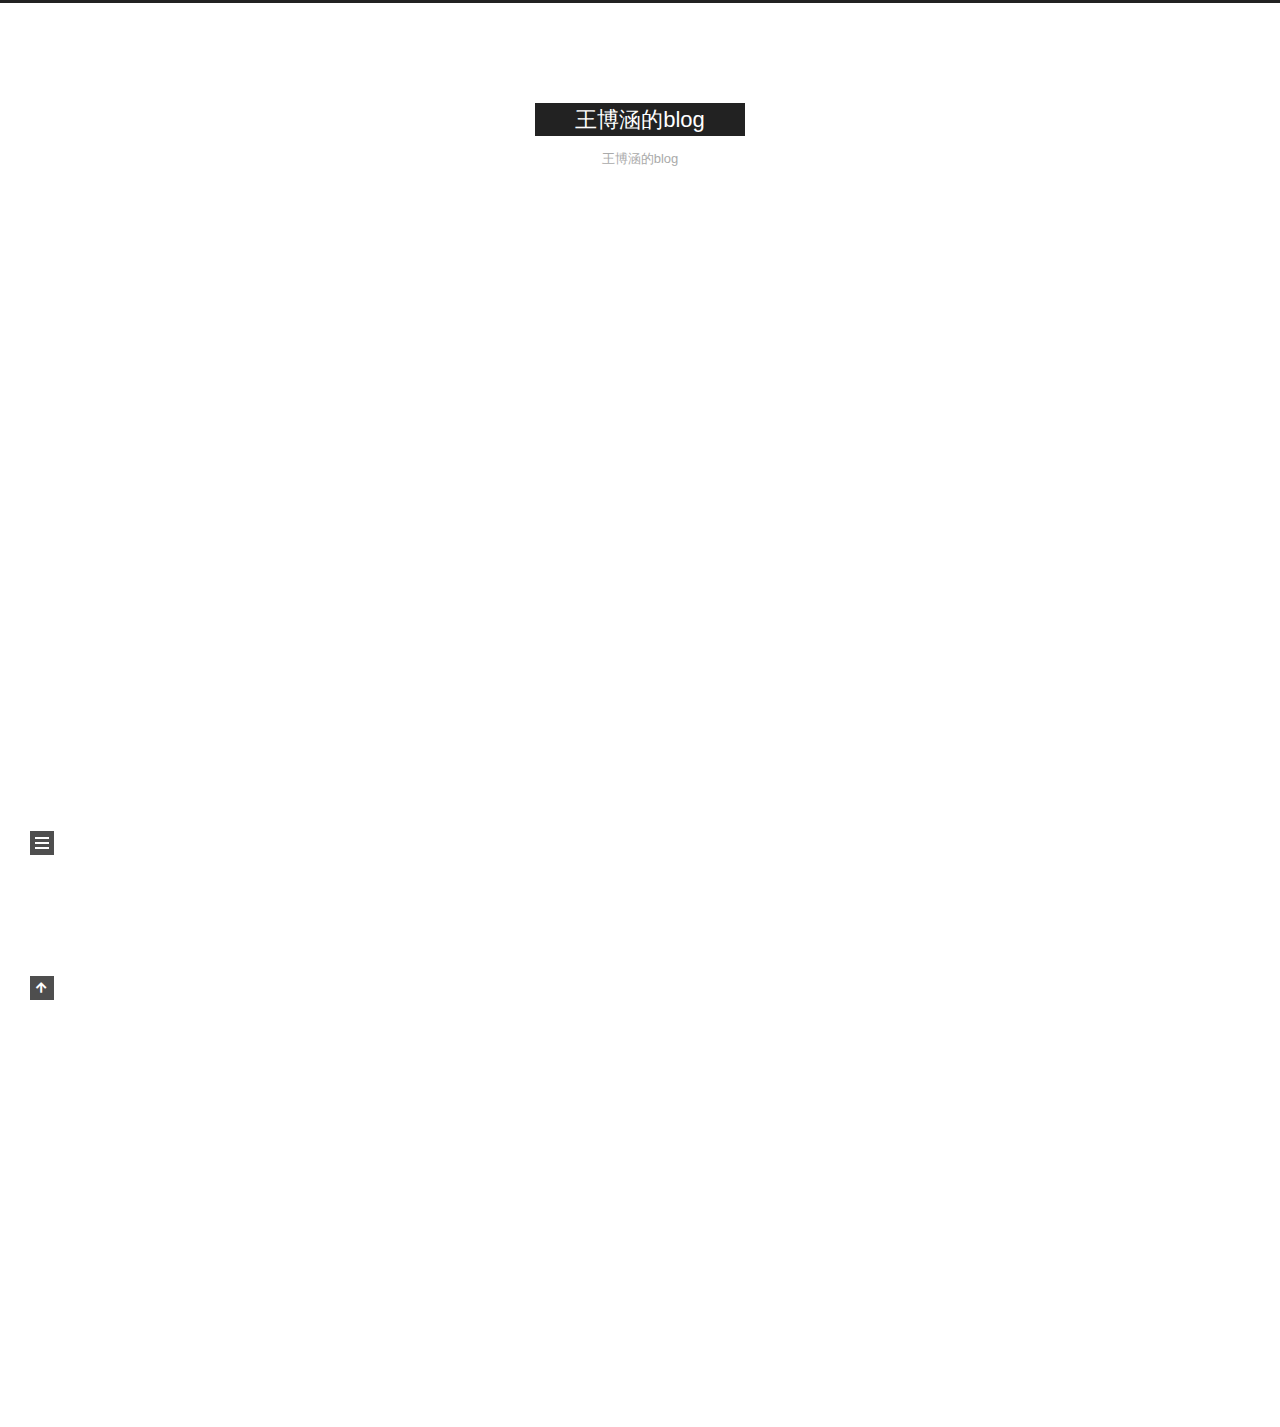
==== index.html @ 7df9a13c "Site updated: 2020-07-24 13:26:27" ====
<!DOCTYPE html>
<html lang="zh-Hans">
<head>
  <meta charset="UTF-8">
<meta name="viewport" content="width=device-width, initial-scale=1, maximum-scale=2">
<meta name="theme-color" content="#222">
<meta name="generator" content="Hexo 4.2.1">
  <link rel="apple-touch-icon" sizes="180x180" href="/images/apple-touch-icon-next.png">
  <link rel="icon" type="image/png" sizes="32x32" href="/images/favicon-32x32-next.png">
  <link rel="icon" type="image/png" sizes="16x16" href="/images/favicon-16x16-next.png">
  <link rel="mask-icon" href="/images/logo.svg" color="#222">

<link rel="stylesheet" href="/css/main.css">


<link rel="stylesheet" href="/lib/font-awesome/css/all.min.css">
  
  <link rel="stylesheet" href="/lib/animate-css/animate.min.css">

<script class="hexo-configurations">
    var NexT = window.NexT || {};
    var CONFIG = {"hostname":"yoursite.com","root":"/","scheme":"Muse","version":"8.0.0-rc.4","exturl":false,"sidebar":{"position":"left","display":"post","padding":18,"offset":12},"copycode":false,"bookmark":{"enable":false,"color":"#222","save":"auto"},"fancybox":false,"mediumzoom":false,"lazyload":false,"pangu":false,"comments":{"style":"tabs","active":null,"storage":true,"lazyload":false,"nav":null},"algolia":{"hits":{"per_page":10},"labels":{"input_placeholder":"Search for Posts","hits_empty":"We didn't find any results for the search: ${query}","hits_stats":"${hits} results found in ${time} ms"}},"localsearch":{"enable":false,"trigger":"auto","top_n_per_article":1,"unescape":false,"preload":false},"motion":{"enable":true,"async":false,"transition":{"post_block":"fadeIn","post_header":"fadeInDown","post_body":"fadeInDown","coll_header":"fadeInLeft","sidebar":"fadeInUp"}}};
  </script>

  <meta name="description" content="...">
<meta property="og:type" content="website">
<meta property="og:title" content="王博涵的blog">
<meta property="og:url" content="http://yoursite.com/index.html">
<meta property="og:site_name" content="王博涵的blog">
<meta property="og:description" content="...">
<meta property="article:author" content="王博涵">
<meta property="article:tag" content="what">
<meta name="twitter:card" content="summary">

<link rel="canonical" href="http://yoursite.com/">


<script class="page-configurations">
  // https://hexo.io/docs/variables.html
  CONFIG.page = {
    sidebar: "",
    isHome : true,
    isPost : false,
    lang   : 'zh-Hans'
  };
</script>

  <title>王博涵的blog</title>
  






  <noscript>
  <style>
  body { margin-top: 2rem; }

  .use-motion .menu-item,
  .use-motion .sidebar,
  .use-motion .post-block,
  .use-motion .pagination,
  .use-motion .comments,
  .use-motion .post-header,
  .use-motion .post-body,
  .use-motion .collection-header {
    visibility: visible;
  }

  .use-motion .header,
  .use-motion .site-brand-container .toggle,
  .use-motion .footer { opacity: initial; }

  .use-motion .site-title,
  .use-motion .site-subtitle,
  .use-motion .custom-logo-image {
    opacity: initial;
    top: initial;
  }

  .use-motion .logo-line {
    transform: scaleX(1);
  }

  .search-pop-overlay, .sidebar-nav { display: none; }
  .sidebar-panel { display: block; }
  </style>
</noscript>

</head>

<body itemscope itemtype="http://schema.org/WebPage">
  <div class="container use-motion">
    <div class="headband"></div>

    <main class="main">
      <header class="header" itemscope itemtype="http://schema.org/WPHeader">
        <div class="header-inner"><div class="site-brand-container">
  <div class="site-nav-toggle">
    <div class="toggle" aria-label="Toggle navigation bar">
    </div>
  </div>

  <div class="site-meta">

    <a href="/" class="brand" rel="start">
      <i class="logo-line"></i>
      <h1 class="site-title">王博涵的blog</h1>
      <i class="logo-line"></i>
    </a>
      <p class="site-subtitle" itemprop="description">王博涵的blog</p>
  </div>

  <div class="site-nav-right">
    <div class="toggle popup-trigger">
    </div>
  </div>
</div>







</div>
          
  
  <div class="toggle sidebar-toggle">
    <span class="toggle-line"></span>
    <span class="toggle-line"></span>
    <span class="toggle-line"></span>
  </div>

  <aside class="sidebar">

    <div class="sidebar-inner sidebar-overview-active">
      <ul class="sidebar-nav">
        <li class="sidebar-nav-toc">
          Table of Contents
        </li>
        <li class="sidebar-nav-overview">
          Overview
        </li>
      </ul>

      <!--noindex-->
      <section class="post-toc-wrap sidebar-panel">
      </section>
      <!--/noindex-->

      <section class="site-overview-wrap sidebar-panel">
        <div class="site-author animated" itemprop="author" itemscope itemtype="http://schema.org/Person">
  <p class="site-author-name" itemprop="name">王博涵</p>
  <div class="site-description" itemprop="description">...</div>
</div>
<div class="site-state-wrap animated">
  <nav class="site-state">
      <div class="site-state-item site-state-posts">
          <a href="/archives">
          <span class="site-state-item-count">1</span>
          <span class="site-state-item-name">posts</span>
        </a>
      </div>
  </nav>
</div>



      </section>
    </div>
  </aside>
  <div id="sidebar-dimmer"></div>


      </header>

      
  <div class="back-to-top">
    <i class="fa fa-arrow-up"></i>
    <span>0%</span>
  </div>

<noscript>
  <div id="noscript-warning">Theme NexT works best with JavaScript enabled</div>
</noscript>


      <div class="main-inner">
        

        <div class="content index posts-expand">
          
      
  
  
  <article itemscope itemtype="http://schema.org/Article" class="post-block" lang="zh-Hans">
    <link itemprop="mainEntityOfPage" href="http://yoursite.com/2020/07/24/hello-world/">

    <span hidden itemprop="author" itemscope itemtype="http://schema.org/Person">
      <meta itemprop="image" content="/images/avatar.gif">
      <meta itemprop="name" content="王博涵">
      <meta itemprop="description" content="...">
    </span>

    <span hidden itemprop="publisher" itemscope itemtype="http://schema.org/Organization">
      <meta itemprop="name" content="王博涵的blog">
    </span>
      <header class="post-header">
        <h2 class="post-title" itemprop="name headline">
          
            <a href="/2020/07/24/hello-world/" class="post-title-link" itemprop="url">Hello World</a>
        </h2>

        <div class="post-meta">
            <span class="post-meta-item">
              <span class="post-meta-item-icon">
                <i class="far fa-calendar"></i>
              </span>
              <span class="post-meta-item-text">Posted on</span>

              <time title="Created: 2020-07-24 13:02:00" itemprop="dateCreated datePublished" datetime="2020-07-24T13:02:00+08:00">2020-07-24</time>
            </span>

          

        </div>
      </header>

    
    
    
    <div class="post-body" itemprop="articleBody">

      
          <p>Welcome to <a href="https://hexo.io/" target="_blank" rel="noopener">Hexo</a>! This is your very first post. Check <a href="https://hexo.io/docs/" target="_blank" rel="noopener">documentation</a> for more info. If you get any problems when using Hexo, you can find the answer in <a href="https://hexo.io/docs/troubleshooting.html" target="_blank" rel="noopener">troubleshooting</a> or you can ask me on <a href="https://github.com/hexojs/hexo/issues" target="_blank" rel="noopener">GitHub</a>.</p>
<h2 id="Quick-Start"><a href="#Quick-Start" class="headerlink" title="Quick Start"></a>Quick Start</h2><h3 id="Create-a-new-post"><a href="#Create-a-new-post" class="headerlink" title="Create a new post"></a>Create a new post</h3><figure class="highlight bash"><table><tr><td class="gutter"><pre><span class="line">1</span><br></pre></td><td class="code"><pre><span class="line">$ hexo new <span class="string">"My New Post"</span></span><br></pre></td></tr></table></figure>

<p>More info: <a href="https://hexo.io/docs/writing.html" target="_blank" rel="noopener">Writing</a></p>
<h3 id="Run-server"><a href="#Run-server" class="headerlink" title="Run server"></a>Run server</h3><figure class="highlight bash"><table><tr><td class="gutter"><pre><span class="line">1</span><br></pre></td><td class="code"><pre><span class="line">$ hexo server</span><br></pre></td></tr></table></figure>

<p>More info: <a href="https://hexo.io/docs/server.html" target="_blank" rel="noopener">Server</a></p>
<h3 id="Generate-static-files"><a href="#Generate-static-files" class="headerlink" title="Generate static files"></a>Generate static files</h3><figure class="highlight bash"><table><tr><td class="gutter"><pre><span class="line">1</span><br></pre></td><td class="code"><pre><span class="line">$ hexo generate</span><br></pre></td></tr></table></figure>

<p>More info: <a href="https://hexo.io/docs/generating.html" target="_blank" rel="noopener">Generating</a></p>
<h3 id="Deploy-to-remote-sites"><a href="#Deploy-to-remote-sites" class="headerlink" title="Deploy to remote sites"></a>Deploy to remote sites</h3><figure class="highlight bash"><table><tr><td class="gutter"><pre><span class="line">1</span><br></pre></td><td class="code"><pre><span class="line">$ hexo deploy</span><br></pre></td></tr></table></figure>

<p>More info: <a href="https://hexo.io/docs/one-command-deployment.html" target="_blank" rel="noopener">Deployment</a></p>

      
    </div>

    
    
    
      <footer class="post-footer">
        <div class="post-eof"></div>
      </footer>
  </article>
  
  
  


  



        </div>
        

<script>
  window.addEventListener('tabs:register', () => {
    let { activeClass } = CONFIG.comments;
    if (CONFIG.comments.storage) {
      activeClass = localStorage.getItem('comments_active') || activeClass;
    }
    if (activeClass) {
      let activeTab = document.querySelector(`a[href="#comment-${activeClass}"]`);
      if (activeTab) {
        activeTab.click();
      }
    }
  });
  if (CONFIG.comments.storage) {
    window.addEventListener('tabs:click', event => {
      if (!event.target.matches('.tabs-comment .tab-content .tab-pane')) return;
      let commentClass = event.target.classList[1];
      localStorage.setItem('comments_active', commentClass);
    });
  }
</script>

      </div>
    </main>

    <footer class="footer">
      <div class="footer-inner">
        

        

<div class="copyright">
  
  &copy; 
  <span itemprop="copyrightYear">2020</span>
  <span class="with-love">
    <i class="fa fa-heart"></i>
  </span>
  <span class="author" itemprop="copyrightHolder">王博涵</span>
</div>

        








      </div>
    </footer>
  </div>

  
  <script src="/lib/anime.min.js"></script>

<script src="/js/utils.js"></script>

<script src="/js/motion.js"></script>


<script src="/js/schemes/muse.js"></script>


<script src="/js/next-boot.js"></script>


  















  

  

</body>
</html>
---- css/main.css ----
:root {
  --body-bg-color: #fff;
  --content-bg-color: #fff;
  --card-bg-color: #f5f5f5;
  --text-color: #555;
  --blockquote-color: #666;
  --link-color: #555;
  --link-hover-color: #222;
  --brand-color: #fff;
  --brand-hover-color: #fff;
  --table-row-odd-bg-color: #f9f9f9;
  --table-row-hover-bg-color: #f5f5f5;
  --menu-item-bg-color: #f5f5f5;
  --btn-default-bg: #222;
  --btn-default-color: #fff;
  --btn-default-border-color: #222;
  --btn-default-hover-bg: #fff;
  --btn-default-hover-color: #222;
  --btn-default-hover-border-color: #222;
  --highlight-background: #f0f0f0;
  --highlight-foreground: #444;
  --highlight-gutter-background: #dedede;
  --highlight-gutter-foreground: #555;
}
html {
  line-height: 1.15; /* 1 */
  -webkit-text-size-adjust: 100%; /* 2 */
}
body {
  margin: 0;
}
main {
  display: block;
}
h1 {
  font-size: 2em;
  margin: 0.67em 0;
}
hr {
  box-sizing: content-box; /* 1 */
  height: 0; /* 1 */
  overflow: visible; /* 2 */
}
pre {
  font-family: monospace, monospace; /* 1 */
  font-size: 1em; /* 2 */
}
a {
  background: transparent;
}
abbr[title] {
  border-bottom: none; /* 1 */
  text-decoration: underline; /* 2 */
  text-decoration: underline dotted; /* 2 */
}
b,
strong {
  font-weight: bolder;
}
code,
kbd,
samp {
  font-family: monospace, monospace; /* 1 */
  font-size: 1em; /* 2 */
}
small {
  font-size: 80%;
}
sub,
sup {
  font-size: 75%;
  line-height: 0;
  position: relative;
  vertical-align: baseline;
}
sub {
  bottom: -0.25em;
}
sup {
  top: -0.5em;
}
img {
  border-style: none;
}
button,
input,
optgroup,
select,
textarea {
  font-family: inherit; /* 1 */
  font-size: 100%; /* 1 */
  line-height: 1.15; /* 1 */
  margin: 0; /* 2 */
}
button,
input {
/* 1 */
  overflow: visible;
}
button,
select {
/* 1 */
  text-transform: none;
}
button,
[type='button'],
[type='reset'],
[type='submit'] {
  -webkit-appearance: button;
}
button::-moz-focus-inner,
[type='button']::-moz-focus-inner,
[type='reset']::-moz-focus-inner,
[type='submit']::-moz-focus-inner {
  border-style: none;
  padding: 0;
}
button:-moz-focusring,
[type='button']:-moz-focusring,
[type='reset']:-moz-focusring,
[type='submit']:-moz-focusring {
  outline: 1px dotted ButtonText;
}
fieldset {
  padding: 0.35em 0.75em 0.625em;
}
legend {
  box-sizing: border-box; /* 1 */
  color: inherit; /* 2 */
  display: table; /* 1 */
  max-width: 100%; /* 1 */
  padding: 0; /* 3 */
  white-space: normal; /* 1 */
}
progress {
  vertical-align: baseline;
}
textarea {
  overflow: auto;
}
[type='checkbox'],
[type='radio'] {
  box-sizing: border-box; /* 1 */
  padding: 0; /* 2 */
}
[type='number']::-webkit-inner-spin-button,
[type='number']::-webkit-outer-spin-button {
  height: auto;
}
[type='search'] {
  outline-offset: -2px; /* 2 */
  -webkit-appearance: textfield; /* 1 */
}
[type='search']::-webkit-search-decoration {
  -webkit-appearance: none;
}
::-webkit-file-upload-button {
  font: inherit; /* 2 */
  -webkit-appearance: button; /* 1 */
}
details {
  display: block;
}
summary {
  display: list-item;
}
template {
  display: none;
}
[hidden] {
  display: none;
}
::selection {
  background: #262a30;
  color: #eee;
}
html,
body {
  height: 100%;
}
body {
  background: var(--body-bg-color);
  color: var(--text-color);
  font-family: Lato, "PingFang SC", "Microsoft YaHei", sans-serif;
  font-size: 1em;
  line-height: 2;
  transition: all 0.2s ease-in-out;
}
h1,
h2,
h3,
h4,
h5,
h6 {
  font-family: Lato, "PingFang SC", "Microsoft YaHei", sans-serif;
  font-weight: bold;
  line-height: 1.5;
  margin: 20px 0 15px;
}
h1 {
  font-size: 1.5em;
}
h2 {
  font-size: 1.375em;
}
h3 {
  font-size: 1.25em;
}
h4 {
  font-size: 1.125em;
}
h5 {
  font-size: 1em;
}
h6 {
  font-size: 0.875em;
}
p {
  margin: 0 0 20px 0;
}
a,
span.exturl {
  border-bottom: 1px solid #999;
  color: var(--link-color);
  outline: 0;
  text-decoration: none;
  overflow-wrap: break-word;
  cursor: pointer;
}
a:hover,
span.exturl:hover {
  border-bottom-color: var(--link-hover-color);
  color: var(--link-hover-color);
}
iframe,
img,
video,
embed {
  display: block;
  margin-left: auto;
  margin-right: auto;
  max-width: 100%;
}
hr {
  background-image: repeating-linear-gradient(-45deg, #ddd, #ddd 4px, transparent 4px, transparent 8px);
  border: 0;
  height: 3px;
  margin: 40px 0;
}
blockquote {
  border-left: 4px solid #ddd;
  color: var(--blockquote-color);
  margin: 0;
  padding: 0 15px;
}
blockquote cite::before {
  content: '-';
  padding: 0 5px;
}
dt {
  font-weight: bold;
}
dd {
  margin: 0;
  padding: 0;
}
.table-container {
  overflow: auto;
}
table {
  border-collapse: collapse;
  border-spacing: 0;
  font-size: 0.875em;
  margin: 0 0 20px 0;
  width: 100%;
}
tbody tr:nth-of-type(odd) {
  background: var(--table-row-odd-bg-color);
}
tbody tr:hover {
  background: var(--table-row-hover-bg-color);
}
caption,
th,
td {
  font-weight: normal;
  padding: 8px;
  vertical-align: middle;
}
th,
td {
  border: 1px solid #ddd;
  border-bottom: 3px solid #ddd;
}
th {
  font-weight: 700;
  padding-bottom: 10px;
}
td {
  border-bottom-width: 1px;
}
.btn {
  background: var(--btn-default-bg);
  border: 2px solid var(--btn-default-border-color);
  border-radius: 0;
  color: var(--btn-default-color);
  display: inline-block;
  font-size: 0.875em;
  line-height: 2;
  padding: 0 20px;
  transition: background-color 0.2s ease-in-out;
}
.btn:hover {
  background: var(--btn-default-hover-bg);
  border-color: var(--btn-default-hover-border-color);
  color: var(--btn-default-hover-color);
}
.btn + .btn {
  margin: 0 0 8px 8px;
}
.btn .fa-fw {
  text-align: left;
  width: 1.285714285714286em;
}
.toggle {
  line-height: 0;
}
.toggle .toggle-line {
  background: #fff;
  display: block;
  height: 2px;
  left: 0;
  position: relative;
  top: 0;
  transition: all 0.4s;
  width: 100%;
}
.toggle .toggle-line:not(:first-child) {
  margin-top: 3px;
}
.toggle.toggle-arrow .toggle-line:first-child,
body:not(.sidebar-active) .sidebar-toggle:hover .toggle-line:first-child {
  left: 50%;
  top: 2px;
  transform: rotate(45deg);
  width: 50%;
}
.toggle.toggle-arrow .toggle-line:nth-child(2),
body:not(.sidebar-active) .sidebar-toggle:hover .toggle-line:nth-child(2) {
  left: 2px;
  width: 90%;
}
.toggle.toggle-arrow .toggle-line:last-child,
body:not(.sidebar-active) .sidebar-toggle:hover .toggle-line:last-child {
  left: 50%;
  top: -2px;
  transform: rotate(-45deg);
  width: 50%;
}
.toggle.toggle-close .toggle-line:first-child,
.sidebar-active .sidebar-toggle .toggle-line:first-child {
  transform: rotate(-45deg);
  top: 5px;
}
.toggle.toggle-close .toggle-line:nth-child(2),
.sidebar-active .sidebar-toggle .toggle-line:nth-child(2) {
  opacity: 0;
}
.toggle.toggle-close .toggle-line:last-child,
.sidebar-active .sidebar-toggle .toggle-line:last-child {
  transform: rotate(45deg);
  top: -5px;
}
/*

Original highlight.js style (c) Ivan Sagalaev <maniac@softwaremaniacs.org>

*/

.hljs {
  display: block;
  overflow-x: auto;
  padding: 0.5em;
  background: #F0F0F0;
}


/* Base color: saturation 0; */

.hljs,
.hljs-subst {
  color: #444;
}

.hljs-comment {
  color: #888888;
}

.hljs-keyword,
.hljs-attribute,
.hljs-selector-tag,
.hljs-meta-keyword,
.hljs-doctag,
.hljs-name {
  font-weight: bold;
}


/* User color: hue: 0 */

.hljs-type,
.hljs-string,
.hljs-number,
.hljs-selector-id,
.hljs-selector-class,
.hljs-quote,
.hljs-template-tag,
.hljs-deletion {
  color: #880000;
}

.hljs-title,
.hljs-section {
  color: #880000;
  font-weight: bold;
}

.hljs-regexp,
.hljs-symbol,
.hljs-variable,
.hljs-template-variable,
.hljs-link,
.hljs-selector-attr,
.hljs-selector-pseudo {
  color: #BC6060;
}


/* Language color: hue: 90; */

.hljs-literal {
  color: #78A960;
}

.hljs-built_in,
.hljs-bullet,
.hljs-code,
.hljs-addition {
  color: #397300;
}


/* Meta color: hue: 200 */

.hljs-meta {
  color: #1f7199;
}

.hljs-meta-string {
  color: #4d99bf;
}


/* Misc effects */

.hljs-emphasis {
  font-style: italic;
}

.hljs-strong {
  font-weight: bold;
}

code,
kbd,
.highlight,
pre {
  background: var(--highlight-background);
  color: var(--highlight-foreground);
}
.highlight,
pre {
  line-height: 1.6;
  margin: 0 auto 20px;
}
pre,
code {
  font-family: consolas, Menlo, monospace, "PingFang SC", "Microsoft YaHei";
}
code {
  border-radius: 3px;
  font-size: 0.875em;
  padding: 2px 4px;
  overflow-wrap: break-word;
}
kbd {
  border: 2px solid #ccc;
  border-radius: 0.2em;
  box-shadow: 0.1em 0.1em 0.2em rgba(0,0,0,0.1);
  font-family: inherit;
  padding: 0.1em 0.3em;
  white-space: nowrap;
}
.highlight {
  position: relative;
}
.highlight pre {
  border: 0;
  margin: 0;
  padding: 10px 0;
}
.highlight table {
  border: 0;
  margin: 0;
  width: auto;
}
.highlight td {
  border: 0;
  padding: 0;
}
.highlight figcaption {
  background: var(--highlight-gutter-background);
  color: var(--highlight-foreground);
  display: flow-root;
  font-size: 0.875em;
  line-height: 1.2;
  padding: 0.5em;
}
.highlight figcaption a {
  color: var(--highlight-foreground);
  float: right;
}
.highlight figcaption a:hover {
  border-bottom-color: var(--highlight-foreground);
}
.highlight .gutter {
  -moz-user-select: none;
  -ms-user-select: none;
  -webkit-user-select: none;
  user-select: none;
}
.highlight .gutter pre {
  background: var(--highlight-gutter-background);
  color: var(--highlight-gutter-foreground);
  padding-left: 10px;
  padding-right: 10px;
  text-align: right;
}
.highlight .code pre {
  padding-left: 10px;
  width: 100%;
}
.gist table {
  width: auto;
}
.gist table td {
  border: 0;
}
pre {
  overflow: auto;
  padding: 10px;
}
pre code {
  background: none;
  padding: 0;
  text-shadow: none;
}
.blockquote-center {
  border-left: none;
  margin: 40px 0;
  padding: 0;
  position: relative;
  text-align: center;
}
.blockquote-center::before,
.blockquote-center::after {
  left: 0;
  line-height: 1;
  opacity: 0.6;
  position: absolute;
  width: 100%;
}
.blockquote-center::before {
  border-top: 1px solid #ccc;
  text-align: left;
  top: -20px;
  content: '\f10d';
  font-family: 'Font Awesome 5 Free';
  font-weight: 900;
}
.blockquote-center::after {
  border-bottom: 1px solid #ccc;
  bottom: -20px;
  text-align: right;
  content: '\f10e';
  font-family: 'Font Awesome 5 Free';
  font-weight: 900;
}
.blockquote-center p,
.blockquote-center div {
  text-align: center;
}
.post-body .group-picture img {
  margin: 0 auto;
  padding: 0 3px;
}
.group-picture-row {
  margin-bottom: 6px;
  overflow: hidden;
}
.group-picture-column {
  float: left;
  margin-bottom: 10px;
}
.post-body .label {
  color: #555;
  padding: 0 2px;
}
.post-body .label.default {
  background: #f0f0f0;
}
.post-body .label.primary {
  background: #efe6f7;
}
.post-body .label.info {
  background: #e5f2f8;
}
.post-body .label.success {
  background: #e7f4e9;
}
.post-body .label.warning {
  background: #fcf6e1;
}
.post-body .label.danger {
  background: #fae8eb;
}
.post-body .link-grid {
  display: grid;
  gap: 1.5rem 1.5rem;
  grid-template-columns: 1fr 1fr;
  margin-bottom: 20px;
  padding: 1rem;
}
@media (max-width: 767px) {
  .post-body .link-grid {
    grid-template-columns: 1fr;
  }
}
.post-body .link-grid .link-grid-container {
  border: solid #ddd;
  box-shadow: 1rem 1rem 0.5rem rgba(0,0,0,0.5);
  min-height: 5rem;
  min-width: 0;
  padding: 0.5rem;
  position: relative;
  transition: background 0.3s;
}
.post-body .link-grid .link-grid-container:hover {
  animation: shake 0.5s;
  background: var(--card-bg-color);
}
.post-body .link-grid .link-grid-container:active {
  box-shadow: 0.5rem 0.5rem 0.25rem rgba(0,0,0,0.5);
  transform: translate(0.2rem, 0.2rem);
}
.post-body .link-grid .link-grid-container .link-grid-image {
  background-clip: content-box;
  background-origin: content-box;
  background-size: cover;
  border: 1px solid #ddd;
  border-radius: 50%;
  box-sizing: border-box;
  height: 5rem;
  padding: 3px;
  position: absolute;
  width: 5rem;
}
.post-body .link-grid .link-grid-container p {
  margin: 0 1rem 0 6rem;
}
.post-body .link-grid .link-grid-container p:first-of-type {
  font-size: 1.2em;
}
.post-body .link-grid .link-grid-container p:last-of-type {
  font-size: 0.8em;
  line-height: 1.3rem;
  opacity: 0.7;
}
.post-body .link-grid .link-grid-container a {
  border: 0;
  height: 100%;
  left: 0;
  position: absolute;
  top: 0;
  width: 100%;
}
@-moz-keyframes shake {
  0% {
    transform: translate(1pt, 1pt) rotate(0deg);
  }
  10% {
    transform: translate(-1pt, -2pt) rotate(-1deg);
  }
  20% {
    transform: translate(-3pt, 0pt) rotate(1deg);
  }
  30% {
    transform: translate(3pt, 2pt) rotate(0deg);
  }
  40% {
    transform: translate(1pt, -1pt) rotate(1deg);
  }
  50% {
    transform: translate(-1pt, 2pt) rotate(-1deg);
  }
  60% {
    transform: translate(-3pt, 1pt) rotate(0deg);
  }
  70% {
    transform: translate(3pt, 1pt) rotate(-1deg);
  }
  80% {
    transform: translate(-1pt, -1pt) rotate(1deg);
  }
  90% {
    transform: translate(1pt, 2pt) rotate(0deg);
  }
  100% {
    transform: translate(1pt, -2pt) rotate(-1deg);
  }
}
@-webkit-keyframes shake {
  0% {
    transform: translate(1pt, 1pt) rotate(0deg);
  }
  10% {
    transform: translate(-1pt, -2pt) rotate(-1deg);
  }
  20% {
    transform: translate(-3pt, 0pt) rotate(1deg);
  }
  30% {
    transform: translate(3pt, 2pt) rotate(0deg);
  }
  40% {
    transform: translate(1pt, -1pt) rotate(1deg);
  }
  50% {
    transform: translate(-1pt, 2pt) rotate(-1deg);
  }
  60% {
    transform: translate(-3pt, 1pt) rotate(0deg);
  }
  70% {
    transform: translate(3pt, 1pt) rotate(-1deg);
  }
  80% {
    transform: translate(-1pt, -1pt) rotate(1deg);
  }
  90% {
    transform: translate(1pt, 2pt) rotate(0deg);
  }
  100% {
    transform: translate(1pt, -2pt) rotate(-1deg);
  }
}
@-o-keyframes shake {
  0% {
    transform: translate(1pt, 1pt) rotate(0deg);
  }
  10% {
    transform: translate(-1pt, -2pt) rotate(-1deg);
  }
  20% {
    transform: translate(-3pt, 0pt) rotate(1deg);
  }
  30% {
    transform: translate(3pt, 2pt) rotate(0deg);
  }
  40% {
    transform: translate(1pt, -1pt) rotate(1deg);
  }
  50% {
    transform: translate(-1pt, 2pt) rotate(-1deg);
  }
  60% {
    transform: translate(-3pt, 1pt) rotate(0deg);
  }
  70% {
    transform: translate(3pt, 1pt) rotate(-1deg);
  }
  80% {
    transform: translate(-1pt, -1pt) rotate(1deg);
  }
  90% {
    transform: translate(1pt, 2pt) rotate(0deg);
  }
  100% {
    transform: translate(1pt, -2pt) rotate(-1deg);
  }
}
@keyframes shake {
  0% {
    transform: translate(1pt, 1pt) rotate(0deg);
  }
  10% {
    transform: translate(-1pt, -2pt) rotate(-1deg);
  }
  20% {
    transform: translate(-3pt, 0pt) rotate(1deg);
  }
  30% {
    transform: translate(3pt, 2pt) rotate(0deg);
  }
  40% {
    transform: translate(1pt, -1pt) rotate(1deg);
  }
  50% {
    transform: translate(-1pt, 2pt) rotate(-1deg);
  }
  60% {
    transform: translate(-3pt, 1pt) rotate(0deg);
  }
  70% {
    transform: translate(3pt, 1pt) rotate(-1deg);
  }
  80% {
    transform: translate(-1pt, -1pt) rotate(1deg);
  }
  90% {
    transform: translate(1pt, 2pt) rotate(0deg);
  }
  100% {
    transform: translate(1pt, -2pt) rotate(-1deg);
  }
}
.post-body .tabs {
  margin-bottom: 20px;
}
.post-body .tabs,
.tabs-comment {
  padding-top: 10px;
}
.post-body .tabs ul.nav-tabs,
.tabs-comment ul.nav-tabs {
  display: flex;
  flex-wrap: wrap;
  margin: 0;
  margin-bottom: -1px;
  padding: 0;
}
@media (max-width: 413px) {
  .post-body .tabs ul.nav-tabs,
  .tabs-comment ul.nav-tabs {
    display: block;
    margin-bottom: 5px;
  }
}
.post-body .tabs ul.nav-tabs li.tab,
.tabs-comment ul.nav-tabs li.tab {
  border-bottom: 1px solid #ddd;
  border-left: 1px solid transparent;
  border-right: 1px solid transparent;
  border-top: 3px solid transparent;
  flex-grow: 1;
  list-style-type: none;
  border-radius: 0 0 0 0;
}
@media (max-width: 413px) {
  .post-body .tabs ul.nav-tabs li.tab,
  .tabs-comment ul.nav-tabs li.tab {
    border-bottom: 1px solid transparent;
    border-left: 3px solid transparent;
    border-right: 1px solid transparent;
    border-top: 1px solid transparent;
  }
}
@media (max-width: 413px) {
  .post-body .tabs ul.nav-tabs li.tab,
  .tabs-comment ul.nav-tabs li.tab {
    border-radius: 0;
  }
}
.post-body .tabs ul.nav-tabs li.tab a,
.tabs-comment ul.nav-tabs li.tab a {
  border-bottom: initial;
  display: block;
  line-height: 1.8;
  outline: 0;
  padding: 0.25em 0.75em;
  text-align: center;
  transition: all 0.2s ease-out;
}
.post-body .tabs ul.nav-tabs li.tab a i,
.tabs-comment ul.nav-tabs li.tab a i {
  width: 1.285714285714286em;
}
.post-body .tabs ul.nav-tabs li.tab.active,
.tabs-comment ul.nav-tabs li.tab.active {
  border-bottom: 1px solid transparent;
  border-left: 1px solid #ddd;
  border-right: 1px solid #ddd;
  border-top: 3px solid #fc6423;
}
@media (max-width: 413px) {
  .post-body .tabs ul.nav-tabs li.tab.active,
  .tabs-comment ul.nav-tabs li.tab.active {
    border-bottom: 1px solid #ddd;
    border-left: 3px solid #fc6423;
    border-right: 1px solid #ddd;
    border-top: 1px solid #ddd;
  }
}
.post-body .tabs ul.nav-tabs li.tab.active a,
.tabs-comment ul.nav-tabs li.tab.active a {
  color: var(--link-color);
  cursor: default;
}
.post-body .tabs .tab-content .tab-pane,
.tabs-comment .tab-content .tab-pane {
  border: 1px solid #ddd;
  border-top: 0;
  padding: 20px 20px 0 20px;
  border-radius: 0;
}
.post-body .tabs .tab-content .tab-pane:not(.active),
.tabs-comment .tab-content .tab-pane:not(.active) {
  display: none;
}
.post-body .tabs .tab-content .tab-pane.active,
.tabs-comment .tab-content .tab-pane.active {
  display: block;
}
.post-body .tabs .tab-content .tab-pane.active:nth-of-type(1),
.tabs-comment .tab-content .tab-pane.active:nth-of-type(1) {
  border-radius: 0 0 0 0;
}
@media (max-width: 413px) {
  .post-body .tabs .tab-content .tab-pane.active:nth-of-type(1),
  .tabs-comment .tab-content .tab-pane.active:nth-of-type(1) {
    border-radius: 0;
  }
}
.post-body .note {
  border-radius: 3px;
  margin-bottom: 20px;
  padding: 1em;
  position: relative;
  border: 1px solid #eee;
  border-left-width: 5px;
}
.post-body .note h2,
.post-body .note h3,
.post-body .note h4,
.post-body .note h5,
.post-body .note h6 {
  border-bottom: initial;
  margin: 0;
  padding-top: 0;
}
.post-body .note p:first-child,
.post-body .note ul:first-child,
.post-body .note ol:first-child,
.post-body .note table:first-child,
.post-body .note pre:first-child,
.post-body .note blockquote:first-child,
.post-body .note img:first-child {
  margin-top: 0;
}
.post-body .note p:last-child,
.post-body .note ul:last-child,
.post-body .note ol:last-child,
.post-body .note table:last-child,
.post-body .note pre:last-child,
.post-body .note blockquote:last-child,
.post-body .note img:last-child {
  margin-bottom: 0;
}
.post-body .note.default {
  border-left-color: #777;
}
.post-body .note.default h2,
.post-body .note.default h3,
.post-body .note.default h4,
.post-body .note.default h5,
.post-body .note.default h6 {
  color: #777;
}
.post-body .note.primary {
  border-left-color: #6f42c1;
}
.post-body .note.primary h2,
.post-body .note.primary h3,
.post-body .note.primary h4,
.post-body .note.primary h5,
.post-body .note.primary h6 {
  color: #6f42c1;
}
.post-body .note.info {
  border-left-color: #428bca;
}
.post-body .note.info h2,
.post-body .note.info h3,
.post-body .note.info h4,
.post-body .note.info h5,
.post-body .note.info h6 {
  color: #428bca;
}
.post-body .note.success {
  border-left-color: #5cb85c;
}
.post-body .note.success h2,
.post-body .note.success h3,
.post-body .note.success h4,
.post-body .note.success h5,
.post-body .note.success h6 {
  color: #5cb85c;
}
.post-body .note.warning {
  border-left-color: #f0ad4e;
}
.post-body .note.warning h2,
.post-body .note.warning h3,
.post-body .note.warning h4,
.post-body .note.warning h5,
.post-body .note.warning h6 {
  color: #f0ad4e;
}
.post-body .note.danger {
  border-left-color: #d9534f;
}
.post-body .note.danger h2,
.post-body .note.danger h3,
.post-body .note.danger h4,
.post-body .note.danger h5,
.post-body .note.danger h6 {
  color: #d9534f;
}
.pagination .prev,
.pagination .next,
.pagination .page-number,
.pagination .space {
  display: inline-block;
  margin: -1px 10px 0 10px;
  padding: 0 10px;
}
@media (max-width: 767px) {
  .pagination .prev,
  .pagination .next,
  .pagination .page-number,
  .pagination .space {
    margin: 0 5px;
  }
}
.pagination {
  border-top: 1px solid #eee;
  margin: 120px 0 0;
  text-align: center;
}
.pagination .prev,
.pagination .next,
.pagination .page-number {
  border-bottom: 0;
  border-top: 1px solid #eee;
  transition: border-color 0.2s ease-in-out;
}
.pagination .prev:hover,
.pagination .next:hover,
.pagination .page-number:hover {
  border-top-color: var(--link-hover-color);
}
@media (max-width: 767px) {
  .pagination {
    border-top: 0;
    margin-bottom: 10px;
  }
  .pagination .prev,
  .pagination .next,
  .pagination .page-number {
    border-bottom: 1px solid #eee;
    border-top: 0;
  }
  .pagination .prev:hover,
  .pagination .next:hover,
  .pagination .page-number:hover {
    border-bottom-color: var(--link-hover-color);
  }
}
.pagination .space {
  margin: 0;
  padding: 0;
}
.pagination .page-number.current {
  background: #ccc;
  border-color: #ccc;
  color: var(--content-bg-color);
}
.comments {
  margin-top: 60px;
  overflow: hidden;
}
.comment-button-group {
  display: flex;
  flex-wrap: wrap-reverse;
  justify-content: center;
  margin: 1em 0;
}
.comment-button-group .comment-button {
  margin: 0.1em 0.2em;
}
.comment-button-group .comment-button.active {
  background: var(--btn-default-hover-bg);
  border-color: var(--btn-default-hover-border-color);
  color: var(--btn-default-hover-color);
}
.comment-position {
  display: none;
}
.comment-position.active {
  display: block;
}
.tabs-comment {
  background: var(--content-bg-color);
  margin-top: 4em;
  padding-top: 0;
}
.tabs-comment .comments {
  border: 0;
  box-shadow: none;
  margin-top: 0;
  padding-top: 0;
}
.container {
  min-height: 100%;
  position: relative;
}
.headband {
  background: #222;
  height: 3px;
}
@media (max-width: 991px) {
  .headband {
    display: none;
  }
}
.header {
  background: transparent;
}
.header-inner {
  margin: 0 auto;
  width: 700px;
}
@media (min-width: 1200px) {
  .header-inner {
    width: 800px;
  }
}
@media (min-width: 1600px) {
  .header-inner {
    width: 900px;
  }
}
.site-brand-container {
  display: flex;
  flex-shrink: 0;
  padding: 0 10px;
}
.use-motion .header,
.use-motion .site-brand-container .toggle {
  opacity: 0;
}
.site-meta {
  flex-grow: 1;
  text-align: center;
}
@media (max-width: 767px) {
  .site-meta {
    text-align: center;
  }
}
.custom-logo-image {
  margin-top: 20px;
}
@media (max-width: 991px) {
  .custom-logo-image {
    display: none;
  }
}
.brand {
  border-bottom: none;
  color: var(--brand-color);
  display: inline-block;
  padding: 0 40px;
}
.brand:hover {
  color: var(--brand-hover-color);
}
.site-title {
  font-family: Lato, "PingFang SC", "Microsoft YaHei", sans-serif;
  font-size: 1.375em;
  font-weight: normal;
  margin: 0;
}
.site-subtitle {
  color: #999;
  font-size: 0.8125em;
  margin: 10px 0;
}
.use-motion .site-title,
.use-motion .site-subtitle,
.use-motion .custom-logo-image {
  opacity: 0;
  position: relative;
  top: -10px;
}
.site-nav-toggle,
.site-nav-right {
  display: none;
}
@media (max-width: 767px) {
  .site-nav-toggle,
  .site-nav-right {
    display: flex;
    flex-direction: column;
    justify-content: center;
  }
}
.site-nav-toggle .toggle,
.site-nav-right .toggle {
  color: var(--text-color);
  padding: 10px;
  width: 22px;
}
.site-nav-toggle .toggle .toggle-line,
.site-nav-right .toggle .toggle-line {
  background: var(--text-color);
  border-radius: 1px;
}
@media (max-width: 767px) {
  .site-nav {
    display: none;
  }
}
.site-nav.site-nav-on {
  display: block;
}
.menu {
  margin: 0;
  padding: 1em 0;
  text-align: center;
}
.menu-item {
  display: inline-block;
  list-style: none;
  margin: 0 10px;
}
@media (max-width: 767px) {
  .menu-item {
    display: block;
    margin-top: 10px;
  }
  .menu-item.menu-item-search {
    display: none;
  }
}
.menu-item a,
.menu-item span.exturl {
  border-bottom: 0;
  display: block;
  font-size: 0.8125em;
  transition: border-color 0.2s ease-in-out;
}
.menu-item a:hover,
.menu-item span.exturl:hover,
.menu-item a.menu-item-active,
.menu-item span.exturl.menu-item-active {
  background: var(--menu-item-bg-color);
}
.menu-item .fa,
.menu-item .fab,
.menu-item .far,
.menu-item .fas {
  margin-right: 8px;
}
.menu-item .badge {
  display: inline-block;
  font-weight: bold;
  line-height: 1;
  margin-left: 0.35em;
  margin-top: 0.35em;
  text-align: center;
  white-space: nowrap;
}
@media (max-width: 767px) {
  .menu-item .badge {
    float: right;
    margin-left: 0;
  }
}
.use-motion .menu-item {
  visibility: hidden;
}
.sidebar-inner {
  color: #999;
  padding: 18px 10px;
  text-align: center;
}
.cc-license {
  margin-top: 10px;
}
.cc-license .cc-opacity {
  border-bottom: none;
  opacity: 0.7;
}
.cc-license .cc-opacity:hover {
  opacity: 0.9;
}
.cc-license img {
  display: inline-block;
}
.site-author-image {
  border: 2px solid #333;
  max-width: 96px;
  padding: 2px;
}
.site-author-name {
  color: #f5f5f5;
  font-weight: normal;
  margin: 5px 0 0;
}
.site-description {
  color: #999;
  font-size: 1em;
  margin-top: 5px;
}
.links-of-author a,
.links-of-author span.exturl {
  font-size: 0.8125em;
}
.links-of-author .fa,
.links-of-author .fab,
.links-of-author .far,
.links-of-author .fas {
  margin-right: 2px;
}
.sidebar-button {
  margin-top: 15px;
}
.sidebar-button a {
  border: 1px solid #fc6423;
  border-radius: 4px;
  color: #fc6423;
  display: inline-block;
  padding: 0 15px;
}
.sidebar-button a .fa,
.sidebar-button a .fab,
.sidebar-button a .far,
.sidebar-button a .fas {
  margin-right: 5px;
}
.sidebar-button a:hover {
  background: #fc6423;
  border: 1px solid #fc6423;
  color: #fff;
}
.sidebar-button a:hover .fa,
.sidebar-button a:hover .fab,
.sidebar-button a:hover .far,
.sidebar-button a:hover .fas {
  color: #fff;
}
.links-of-blogroll {
  font-size: 0.8125em;
  margin-top: 10px;
}
.links-of-blogroll-title {
  font-size: 0.875em;
  font-weight: 600;
  margin-top: 0;
}
.links-of-blogroll-list {
  list-style: none;
  margin: 0;
  padding: 0;
}
#sidebar-dimmer {
  display: none;
}
@media (max-width: 767px) {
  #sidebar-dimmer {
    background: #000;
    display: block;
    height: 100%;
    left: 0;
    opacity: 0;
    position: fixed;
    top: 0;
    transition: visibility 0.4s, opacity 0.4s;
    visibility: hidden;
    width: 100%;
    z-index: 1100;
  }
  .sidebar-active #sidebar-dimmer {
    opacity: 0.7;
    visibility: visible;
  }
}
.sidebar-nav {
  display: none;
  margin: 0;
  padding-bottom: 20px;
  padding-left: 0;
}
.sidebar-nav-active .sidebar-nav {
  display: block;
}
.sidebar-nav li {
  border-bottom: 1px solid transparent;
  color: #666;
  cursor: pointer;
  display: inline-block;
  font-size: 0.875em;
}
.sidebar-nav li.sidebar-nav-overview {
  margin-left: 10px;
}
.sidebar-nav li:hover {
  color: #f5f5f5;
}
.sidebar-toc-active .sidebar-nav-toc,
.sidebar-overview-active .sidebar-nav-overview {
  border-bottom-color: #87daff;
  color: #87daff;
}
.sidebar-toc-active .sidebar-nav-toc:hover,
.sidebar-overview-active .sidebar-nav-overview:hover {
  color: #87daff;
}
.sidebar-panel {
  display: none;
  max-height: var(--sidebar-wrapper-height);
  overflow-x: hidden;
  overflow-y: auto;
}
.sidebar-toc-active .post-toc-wrap,
.sidebar-overview-active .site-overview-wrap {
  display: block;
}
.sidebar-toggle {
  bottom: 45px;
  height: 12px;
  padding: 6px 5px;
  width: 14px;
  background: #222;
  cursor: pointer;
  opacity: 0.8;
  position: fixed;
  z-index: 1300;
  left: 30px;
}
@media (max-width: 991px) {
  .sidebar-toggle {
    left: 20px;
  }
}
.sidebar-toggle:hover {
  opacity: 1;
}
@media (max-width: 991px) {
  .sidebar-toggle {
    opacity: 1;
  }
}
.sidebar-toggle:hover .toggle-line {
  background: #87daff;
}
.post-toc {
  font-size: 0.875em;
}
.post-toc ol {
  list-style: none;
  margin: 0;
  padding: 0 2px 5px 10px;
  text-align: left;
}
.post-toc ol > ol {
  padding-left: 0;
}
.post-toc ol a {
  transition: all 0.2s ease-in-out;
}
.post-toc .nav-item {
  line-height: 1.8;
  overflow: hidden;
  text-overflow: ellipsis;
  white-space: nowrap;
}
.post-toc .nav .nav-child {
  display: none;
}
.post-toc .nav .active > .nav-child {
  display: block;
}
.post-toc .nav .active-current > .nav-child {
  display: block;
}
.post-toc .nav .active-current > .nav-child > .nav-item {
  display: block;
}
.post-toc .nav .active > a {
  border-bottom-color: #87daff;
  color: #87daff;
}
.post-toc .nav .active-current > a {
  color: #87daff;
}
.post-toc .nav .active-current > a:hover {
  color: #87daff;
}
.site-state {
  display: flex;
  flex-wrap: wrap;
  justify-content: center;
  line-height: 1.4;
  margin-top: 10px;
}
.site-state-item a {
  border-bottom: none;
  display: block;
  padding: 0 15px;
}
.site-state-item-count {
  display: block;
  font-size: 1.25em;
  font-weight: 600;
}
.site-state-item-name {
  color: inherit;
  font-size: 0.875em;
}
.footer {
  color: #999;
  font-size: 0.875em;
  padding: 20px 0;
}
.footer.footer-fixed {
  bottom: 0;
  left: 0;
  position: absolute;
  right: 0;
}
.footer-inner {
  box-sizing: border-box;
  text-align: center;
  margin: 0 auto;
  width: 700px;
}
@media (min-width: 1200px) {
  .footer-inner {
    width: 800px;
  }
}
@media (min-width: 1600px) {
  .footer-inner {
    width: 900px;
  }
}
.use-motion .footer {
  opacity: 0;
}
.languages {
  display: inline-block;
  font-size: 1.125em;
  position: relative;
}
.languages .lang-select-label span {
  margin: 0 0.5em;
}
.languages .lang-select {
  height: 100%;
  left: 0;
  opacity: 0;
  position: absolute;
  top: 0;
  width: 100%;
}
.with-love {
  color: #ff0000;
  display: inline-block;
  margin: 0 5px;
}
.powered-by,
.theme-info {
  display: inline-block;
}
@-moz-keyframes icon-animate {
  0%, 100% {
    transform: scale(1);
  }
  10%, 30% {
    transform: scale(0.9);
  }
  20%, 40%, 60%, 80% {
    transform: scale(1.1);
  }
  50%, 70% {
    transform: scale(1.1);
  }
}
@-webkit-keyframes icon-animate {
  0%, 100% {
    transform: scale(1);
  }
  10%, 30% {
    transform: scale(0.9);
  }
  20%, 40%, 60%, 80% {
    transform: scale(1.1);
  }
  50%, 70% {
    transform: scale(1.1);
  }
}
@-o-keyframes icon-animate {
  0%, 100% {
    transform: scale(1);
  }
  10%, 30% {
    transform: scale(0.9);
  }
  20%, 40%, 60%, 80% {
    transform: scale(1.1);
  }
  50%, 70% {
    transform: scale(1.1);
  }
}
@keyframes icon-animate {
  0%, 100% {
    transform: scale(1);
  }
  10%, 30% {
    transform: scale(0.9);
  }
  20%, 40%, 60%, 80% {
    transform: scale(1.1);
  }
  50%, 70% {
    transform: scale(1.1);
  }
}
.back-to-top {
  font-size: 12px;
}
.back-to-top span {
  display: none;
}
.back-to-top {
  bottom: -100px;
  box-sizing: border-box;
  color: #fff;
  padding: 0 6px;
  transition: bottom 0.2s ease-in-out;
  background: #222;
  cursor: pointer;
  opacity: 0.8;
  position: fixed;
  z-index: 1300;
  left: 30px;
  width: 24px;
}
@media (max-width: 991px) {
  .back-to-top {
    left: 20px;
  }
}
.back-to-top:hover {
  opacity: 1;
}
@media (max-width: 991px) {
  .back-to-top {
    opacity: 1;
  }
}
.back-to-top:hover {
  color: #87daff;
}
.back-to-top.back-to-top-on {
  bottom: 19px;
}
#noscript-warning {
  background-color: #f55;
  color: #fff;
  font-family: sans-serif;
  font-size: 1rem;
  font-weight: bold;
  left: 0;
  position: fixed;
  text-align: center;
  top: 0;
  width: 100%;
  z-index: 1500;
}
.post-body {
  font-family: Lato, "PingFang SC", "Microsoft YaHei", sans-serif;
  overflow-wrap: break-word;
}
@media (min-width: 1200px) {
  .post-body {
    font-size: 1.125em;
  }
}
.post-body .exturl .fa {
  font-size: 0.875em;
  margin-left: 4px;
}
.post-body .image-caption,
.post-body .figure .caption {
  color: #999;
  font-size: 0.875em;
  font-weight: bold;
  line-height: 1;
  margin: -20px auto 15px;
  text-align: center;
}
.post-sticky-flag {
  display: inline-block;
  transform: rotate(30deg);
}
.post-button {
  margin-top: 40px;
  text-align: center;
}
.use-motion .post-block,
.use-motion .pagination,
.use-motion .comments {
  visibility: hidden;
}
.use-motion .post-header {
  visibility: hidden;
}
.use-motion .post-body {
  visibility: hidden;
}
.use-motion .collection-header {
  visibility: hidden;
}
.posts-collapse {
  margin-left: 35px;
  position: relative;
}
@media (max-width: 767px) {
  .posts-collapse {
    margin-left: 0px;
    margin-right: 0px;
  }
}
.posts-collapse .collection-title {
  font-size: 1.125em;
  position: relative;
}
.posts-collapse .collection-title::before {
  background: #999;
  border: 1px solid #fff;
  margin-left: -6px;
  margin-top: -4px;
  position: absolute;
  top: 50%;
  border-radius: 50%;
  content: ' ';
  height: 10px;
  width: 10px;
}
.posts-collapse .collection-year {
  font-size: 1.5em;
  font-weight: bold;
  margin: 60px 0;
  position: relative;
}
.posts-collapse .collection-year::before {
  background: #bbb;
  margin-left: -4px;
  margin-top: -4px;
  position: absolute;
  top: 50%;
  border-radius: 50%;
  content: ' ';
  height: 8px;
  width: 8px;
}
.posts-collapse .collection-header {
  display: block;
  margin: 0 0 0 20px;
}
.posts-collapse .collection-header small {
  color: #bbb;
  margin-left: 5px;
}
.posts-collapse .post-header {
  border-bottom: 1px dashed #ccc;
  margin: 30px 2px 0;
  padding-left: 15px;
  position: relative;
  transition: border 0.2s ease-in-out;
}
.posts-collapse .post-header::before {
  background: #bbb;
  border: 1px solid #fff;
  left: -6px;
  position: absolute;
  top: 0.75em;
  transition: background 0.2s ease-in-out;
  border-radius: 50%;
  content: ' ';
  height: 6px;
  width: 6px;
}
.posts-collapse .post-header:hover {
  border-bottom-color: #666;
}
.posts-collapse .post-header:hover::before {
  background: #222;
}
.posts-collapse .post-meta {
  display: inline;
  font-size: 0.75em;
  margin-right: 10px;
}
.posts-collapse .post-title {
  display: inline;
}
.posts-collapse .post-title a,
.posts-collapse .post-title span.exturl {
  border-bottom: none;
  color: var(--link-color);
}
.posts-collapse .post-title .fa-external-link-alt {
  font-size: 0.875em;
  margin-left: 5px;
}
.posts-collapse::before {
  background: #f5f5f5;
  content: ' ';
  height: 100%;
  margin-left: -2px;
  position: absolute;
  top: 1.25em;
  width: 4px;
}
.post-eof {
  background: #ccc;
  height: 1px;
  margin: 80px auto 60px;
  width: 8%;
}
.post-block:last-of-type .post-eof {
  display: none;
}
@media (min-width: 992px) {
  .post-body {
    text-align: justify;
  }
}
@media (max-width: 991px) {
  .post-body {
    text-align: justify;
  }
}
.post-body h1,
.post-body h2,
.post-body h3,
.post-body h4,
.post-body h5,
.post-body h6 {
  padding-top: 10px;
}
.post-body h1 .header-anchor,
.post-body h2 .header-anchor,
.post-body h3 .header-anchor,
.post-body h4 .header-anchor,
.post-body h5 .header-anchor,
.post-body h6 .header-anchor,
.post-body h1 .headerlink,
.post-body h2 .headerlink,
.post-body h3 .headerlink,
.post-body h4 .headerlink,
.post-body h5 .headerlink,
.post-body h6 .headerlink {
  border-bottom-style: none;
  color: inherit;
  float: right;
  font-size: 0.875em;
  margin-left: 10px;
  opacity: 0;
}
.post-body h1 .header-anchor::before,
.post-body h2 .header-anchor::before,
.post-body h3 .header-anchor::before,
.post-body h4 .header-anchor::before,
.post-body h5 .header-anchor::before,
.post-body h6 .header-anchor::before,
.post-body h1 .headerlink::before,
.post-body h2 .headerlink::before,
.post-body h3 .headerlink::before,
.post-body h4 .headerlink::before,
.post-body h5 .headerlink::before,
.post-body h6 .headerlink::before {
  content: '\f0c1';
  font-family: 'Font Awesome 5 Free';
  font-weight: 900;
}
.post-body h1:hover .header-anchor,
.post-body h2:hover .header-anchor,
.post-body h3:hover .header-anchor,
.post-body h4:hover .header-anchor,
.post-body h5:hover .header-anchor,
.post-body h6:hover .header-anchor,
.post-body h1:hover .headerlink,
.post-body h2:hover .headerlink,
.post-body h3:hover .headerlink,
.post-body h4:hover .headerlink,
.post-body h5:hover .headerlink,
.post-body h6:hover .headerlink {
  opacity: 0.5;
}
.post-body h1:hover .header-anchor:hover,
.post-body h2:hover .header-anchor:hover,
.post-body h3:hover .header-anchor:hover,
.post-body h4:hover .header-anchor:hover,
.post-body h5:hover .header-anchor:hover,
.post-body h6:hover .header-anchor:hover,
.post-body h1:hover .headerlink:hover,
.post-body h2:hover .headerlink:hover,
.post-body h3:hover .headerlink:hover,
.post-body h4:hover .headerlink:hover,
.post-body h5:hover .headerlink:hover,
.post-body h6:hover .headerlink:hover {
  opacity: 1;
}
.post-body iframe,
.post-body img,
.post-body video,
.post-body embed {
  margin-bottom: 20px;
}
.post-body .video-container {
  height: 0;
  margin-bottom: 20px;
  overflow: hidden;
  padding-top: 75%;
  position: relative;
  width: 100%;
}
.post-body .video-container iframe,
.post-body .video-container object,
.post-body .video-container embed {
  height: 100%;
  left: 0;
  margin: 0;
  position: absolute;
  top: 0;
  width: 100%;
}
.post-gallery {
  align-items: center;
  display: grid;
  gap: 10px;
  grid-template-columns: 1fr 1fr 1fr;
  margin-bottom: 20px;
}
@media (max-width: 767px) {
  .post-gallery {
    grid-template-columns: 1fr 1fr;
  }
}
.post-gallery a {
  border: 0;
}
.post-gallery img {
  margin: 0;
}
.posts-expand .post-header {
  font-size: 1.125em;
}
.posts-expand .post-title {
  font-size: 1.5em;
  font-weight: normal;
  margin: initial;
  text-align: center;
  overflow-wrap: break-word;
}
.posts-expand .post-title-link {
  border-bottom: none;
  color: var(--link-color);
  display: inline-block;
  position: relative;
  vertical-align: top;
}
.posts-expand .post-title-link::before {
  background: var(--link-color);
  bottom: 0;
  content: '';
  height: 2px;
  position: absolute;
  transform: scaleX(0);
  transition: transform 0.2s ease-in-out;
  width: 100%;
}
.posts-expand .post-title-link:hover::before {
  transform: scaleX(1);
}
.posts-expand .post-title-link .fa-external-link-alt {
  font-size: 0.875em;
  margin-left: 5px;
}
.posts-expand .post-meta {
  color: #999;
  font-family: Lato, "PingFang SC", "Microsoft YaHei", sans-serif;
  font-size: 0.75em;
  margin: 3px 0 60px 0;
  text-align: center;
}
.posts-expand .post-meta .post-description {
  font-size: 0.875em;
  margin-top: 2px;
}
.posts-expand .post-meta time {
  border-bottom: 1px dashed #999;
  cursor: pointer;
}
.post-meta .post-meta-item + .post-meta-item::before {
  content: '|';
  margin: 0 0.5em;
}
.post-meta-divider {
  margin: 0 0.5em;
}
.post-meta-item-icon {
  margin-right: 3px;
}
@media (max-width: 991px) {
  .post-meta-item-icon {
    display: inline-block;
  }
}
@media (max-width: 991px) {
  .post-meta-item-text {
    display: none;
  }
}
.post-nav {
  border-top: 1px solid #eee;
  display: flex;
  justify-content: space-between;
  margin-top: 15px;
  padding: 10px 5px 0;
}
.post-nav-item {
  flex: 1;
}
.post-nav-item a {
  border-bottom: none;
  display: block;
  font-size: 0.875em;
  line-height: 1.6;
}
.post-nav-item a:active {
  top: 2px;
}
.post-nav-item .fa {
  font-size: 0.75em;
}
.post-nav-item:first-child {
  margin-right: 15px;
}
.post-nav-item:first-child .fa {
  margin-right: 5px;
}
.post-nav-item:last-child {
  margin-left: 15px;
  text-align: right;
}
.post-nav-item:last-child .fa {
  margin-left: 5px;
}
.rtl.post-body p,
.rtl.post-body a,
.rtl.post-body h1,
.rtl.post-body h2,
.rtl.post-body h3,
.rtl.post-body h4,
.rtl.post-body h5,
.rtl.post-body h6,
.rtl.post-body li,
.rtl.post-body ul,
.rtl.post-body ol {
  direction: rtl;
  font-family: UKIJ Ekran;
}
.rtl.post-title {
  font-family: UKIJ Ekran;
}
.post-tags {
  margin-top: 40px;
  text-align: center;
}
.post-tags a {
  display: inline-block;
  font-size: 0.8125em;
}
.post-tags a:not(:last-child) {
  margin-right: 10px;
}
.post-widgets {
  border-top: 1px solid #eee;
  margin-top: 15px;
  text-align: center;
}
.wp_rating {
  height: 20px;
  line-height: 20px;
  margin-top: 10px;
  padding-top: 6px;
  text-align: center;
}
.social-like {
  display: flex;
  font-size: 0.875em;
  justify-content: center;
  text-align: center;
}
.reward-container {
  margin: 20px auto;
  padding: 10px 0;
  text-align: center;
  width: 90%;
}
.reward-container button {
  background: transparent;
  border: 2px solid #87daff;
  border-radius: 2px;
  color: #87daff;
  cursor: pointer;
  line-height: 2;
  outline: 0;
  padding: 0 15px;
  transition: all 0.2s ease-in-out;
  vertical-align: text-top;
}
.reward-container button:hover {
  background: #87daff;
  border: 2px solid transparent;
  color: #fff;
}
#post-reward {
  padding-top: 20px;
  display: none;
}
#post-reward.active {
  display: block;
}
#post-reward div {
  display: inline-block;
}
#post-reward img {
  display: inline-block;
  margin: 0.8em 2em 0 2em;
  max-width: 100%;
  width: 180px;
}
@-moz-keyframes roll {
  from {
    transform: rotateZ(30deg);
  }
  to {
    transform: rotateZ(-30deg);
  }
}
@-webkit-keyframes roll {
  from {
    transform: rotateZ(30deg);
  }
  to {
    transform: rotateZ(-30deg);
  }
}
@-o-keyframes roll {
  from {
    transform: rotateZ(30deg);
  }
  to {
    transform: rotateZ(-30deg);
  }
}
@keyframes roll {
  from {
    transform: rotateZ(30deg);
  }
  to {
    transform: rotateZ(-30deg);
  }
}
.category-all-page .category-all-title {
  text-align: center;
}
.category-all-page .category-all {
  margin-top: 20px;
}
.category-all-page .category-list {
  list-style: none;
  margin: 0;
  padding: 0;
}
.category-all-page .category-list-item {
  margin: 5px 10px;
}
.category-all-page .category-list-count {
  color: #bbb;
}
.category-all-page .category-list-count::before {
  content: ' (';
}
.category-all-page .category-list-count::after {
  content: ') ';
}
.category-all-page .category-list-child {
  padding-left: 10px;
}
.event-list hr {
  background: #222;
  margin: 20px 0 45px 0;
}
.event-list hr::after {
  background: #222;
  color: #fff;
  content: 'NOW';
  display: inline-block;
  font-weight: bold;
  padding: 0 5px;
}
.event-list .event {
  --event-background: #222;
  --event-foreground: #bbb;
  --event-title: #fff;
  background: var(--event-background);
  padding: 15px;
}
.event-list .event .event-summary {
  border-bottom: 0;
  color: var(--event-title);
  margin: 0;
  padding: 0 0 0 35px;
  position: relative;
}
.event-list .event .event-summary::before {
  animation: dot-flash 1s alternate infinite ease-in-out;
  background: var(--event-title);
  left: 0;
  margin-top: -6px;
  position: absolute;
  top: 50%;
  border-radius: 50%;
  content: ' ';
  height: 12px;
  width: 12px;
}
.event-list .event:nth-of-type(odd) .event-summary::before {
  animation-delay: 0.5s;
}
.event-list .event:not(:last-child) {
  margin-bottom: 20px;
}
.event-list .event .event-relative-time {
  color: var(--event-foreground);
  display: inline-block;
  font-size: 12px;
  font-weight: normal;
  padding-left: 12px;
}
.event-list .event .event-details {
  color: var(--event-foreground);
  display: block;
  line-height: 18px;
  padding: 6px 0 6px 35px;
}
.event-list .event .event-details::before {
  color: var(--event-foreground);
  display: inline-block;
  margin-right: 9px;
  width: 14px;
  font-family: 'Font Awesome 5 Free';
  font-weight: 900;
}
.event-list .event .event-details.event-location::before {
  content: '\f041';
}
.event-list .event .event-details.event-duration::before {
  content: '\f017';
}
.event-list .event .event-details.event-description::before {
  content: '\f024';
}
.event-list .event-past {
  --event-background: #f5f5f5;
  --event-foreground: #999;
  --event-title: #222;
}
@-moz-keyframes dot-flash {
  from {
    opacity: 1;
    transform: scale(1);
  }
  to {
    opacity: 0;
    transform: scale(0.8);
  }
}
@-webkit-keyframes dot-flash {
  from {
    opacity: 1;
    transform: scale(1);
  }
  to {
    opacity: 0;
    transform: scale(0.8);
  }
}
@-o-keyframes dot-flash {
  from {
    opacity: 1;
    transform: scale(1);
  }
  to {
    opacity: 0;
    transform: scale(0.8);
  }
}
@keyframes dot-flash {
  from {
    opacity: 1;
    transform: scale(1);
  }
  to {
    opacity: 0;
    transform: scale(0.8);
  }
}
ul.breadcrumb {
  font-size: 0.75em;
  list-style: none;
  margin: 1em 0;
  padding: 0 2em;
  text-align: center;
}
ul.breadcrumb li {
  display: inline;
}
ul.breadcrumb li + li::before {
  content: '/\00a0';
  font-weight: normal;
  padding: 0.5em;
}
ul.breadcrumb li + li:last-child {
  font-weight: bold;
}
.tag-cloud {
  text-align: center;
}
.tag-cloud a {
  display: inline-block;
  margin: 10px;
}
.tag-cloud-0 {
  border-bottom-color: #aaa;
  color: #aaa;
}
.tag-cloud-1 {
  border-bottom-color: #9a9a9a;
  color: #9a9a9a;
}
.tag-cloud-2 {
  border-bottom-color: #8b8b8b;
  color: #8b8b8b;
}
.tag-cloud-3 {
  border-bottom-color: #7c7c7c;
  color: #7c7c7c;
}
.tag-cloud-4 {
  border-bottom-color: #6c6c6c;
  color: #6c6c6c;
}
.tag-cloud-5 {
  border-bottom-color: #5d5d5d;
  color: #5d5d5d;
}
.tag-cloud-6 {
  border-bottom-color: #4e4e4e;
  color: #4e4e4e;
}
.tag-cloud-7 {
  border-bottom-color: #3e3e3e;
  color: #3e3e3e;
}
.tag-cloud-8 {
  border-bottom-color: #2f2f2f;
  color: #2f2f2f;
}
.tag-cloud-9 {
  border-bottom-color: #202020;
  color: #202020;
}
.tag-cloud-10 {
  border-bottom-color: #111;
  color: #111;
}
.use-motion .animated {
  animation-fill-mode: none;
  visibility: inherit;
}
.use-motion .sidebar .animated {
  animation-fill-mode: both;
}
.main-inner {
  margin: 0 auto;
  width: 700px;
}
@media (min-width: 1200px) {
  .main-inner {
    width: 800px;
  }
}
@media (min-width: 1600px) {
  .main-inner {
    width: 900px;
  }
}
@media (max-width: 767px) {
  .main-inner {
    padding-left: 20px;
    padding-right: 20px;
  }
}
@media (max-width: 767px) {
  .header-inner,
  .main-inner,
  .footer-inner {
    width: auto;
  }
}
.custom-logo-image {
  background: #fff;
  margin: 0 auto 10px;
  max-width: 150px;
  padding: 5px;
}
.brand {
  background: var(--btn-default-bg);
}
.header-inner {
  padding-top: 100px;
}
@media (max-width: 767px) {
  .header-inner {
    padding-top: 50px;
  }
}
.main-inner {
  padding-bottom: 60px;
}
.content {
  padding-top: 70px;
}
@media (max-width: 767px) {
  .content {
    padding-top: 35px;
  }
}
@media (max-width: 767px) {
  .site-nav {
    border-bottom: 1px solid #ddd;
    border-top: 1px solid #ddd;
  }
}
@media (max-width: 767px) {
  .menu {
    text-align: left;
  }
}
@media (max-width: 767px) {
  .menu .menu-item {
    margin: 0 10px;
  }
}
.menu .menu-item a,
.menu .menu-item span.exturl {
  border-bottom: 1px solid transparent;
}
@media (max-width: 767px) {
  .menu .menu-item a,
  .menu .menu-item span.exturl {
    padding: 5px 10px;
  }
}
.menu .menu-item a:hover,
.menu .menu-item span.exturl:hover,
.menu .menu-item a.menu-item-active,
.menu .menu-item span.exturl.menu-item-active {
  background: transparent;
  border-bottom: 1px solid var(--link-hover-color);
}
@media (max-width: 767px) {
  .menu .menu-item a:hover,
  .menu .menu-item span.exturl:hover,
  .menu .menu-item a.menu-item-active,
  .menu .menu-item span.exturl.menu-item-active {
    border-bottom: 1px dotted #ddd;
  }
}
@media (min-width: 768px) {
  .menu .menu-item .fa,
  .menu .menu-item .fab,
  .menu .menu-item .far,
  .menu .menu-item .fas {
    display: block;
    line-height: 2;
    margin-right: 0;
    width: 100%;
  }
}
.menu .menu-item .badge {
  background: #eee;
  color: #555;
  padding: 1px 4px;
}
.sub-menu {
  margin: 10px 0;
}
.sub-menu .menu-item {
  display: inline-block;
}
@media (min-width: 992px) {
  .sidebar-active {
    padding-left: 320px;
  }
}
.sidebar {
  left: -320px;
}
.sidebar-active .sidebar {
  left: 0;
}
.sidebar {
  background: #222;
  bottom: 0;
  box-shadow: inset 0 2px 6px #000;
  position: fixed;
  top: 0;
  transition: all 0.2s ease-out;
  width: 320px;
  z-index: 1200;
}
.sidebar a,
.sidebar span.exturl {
  border-bottom-color: #555;
  color: #999;
}
.sidebar a:hover,
.sidebar span.exturl:hover {
  border-bottom-color: #eee;
  color: #eee;
}
.links-of-author {
  margin-top: 15px;
}
.links-of-author a,
.links-of-author span.exturl {
  border-bottom-color: #555;
  display: inline-block;
  margin-bottom: 10px;
  margin-right: 10px;
  vertical-align: middle;
}
.links-of-author a::before,
.links-of-author span.exturl::before {
  background: #beb40e;
  display: inline-block;
  margin-right: 3px;
  transform: translateY(-2px);
  border-radius: 50%;
  content: ' ';
  height: 4px;
  width: 4px;
}
.links-of-blogroll-item {
  padding: 2px 10px;
}
.links-of-blogroll-item a,
.links-of-blogroll-item span.exturl {
  box-sizing: border-box;
  display: inline-block;
  max-width: 280px;
  overflow: hidden;
  text-overflow: ellipsis;
  white-space: nowrap;
}
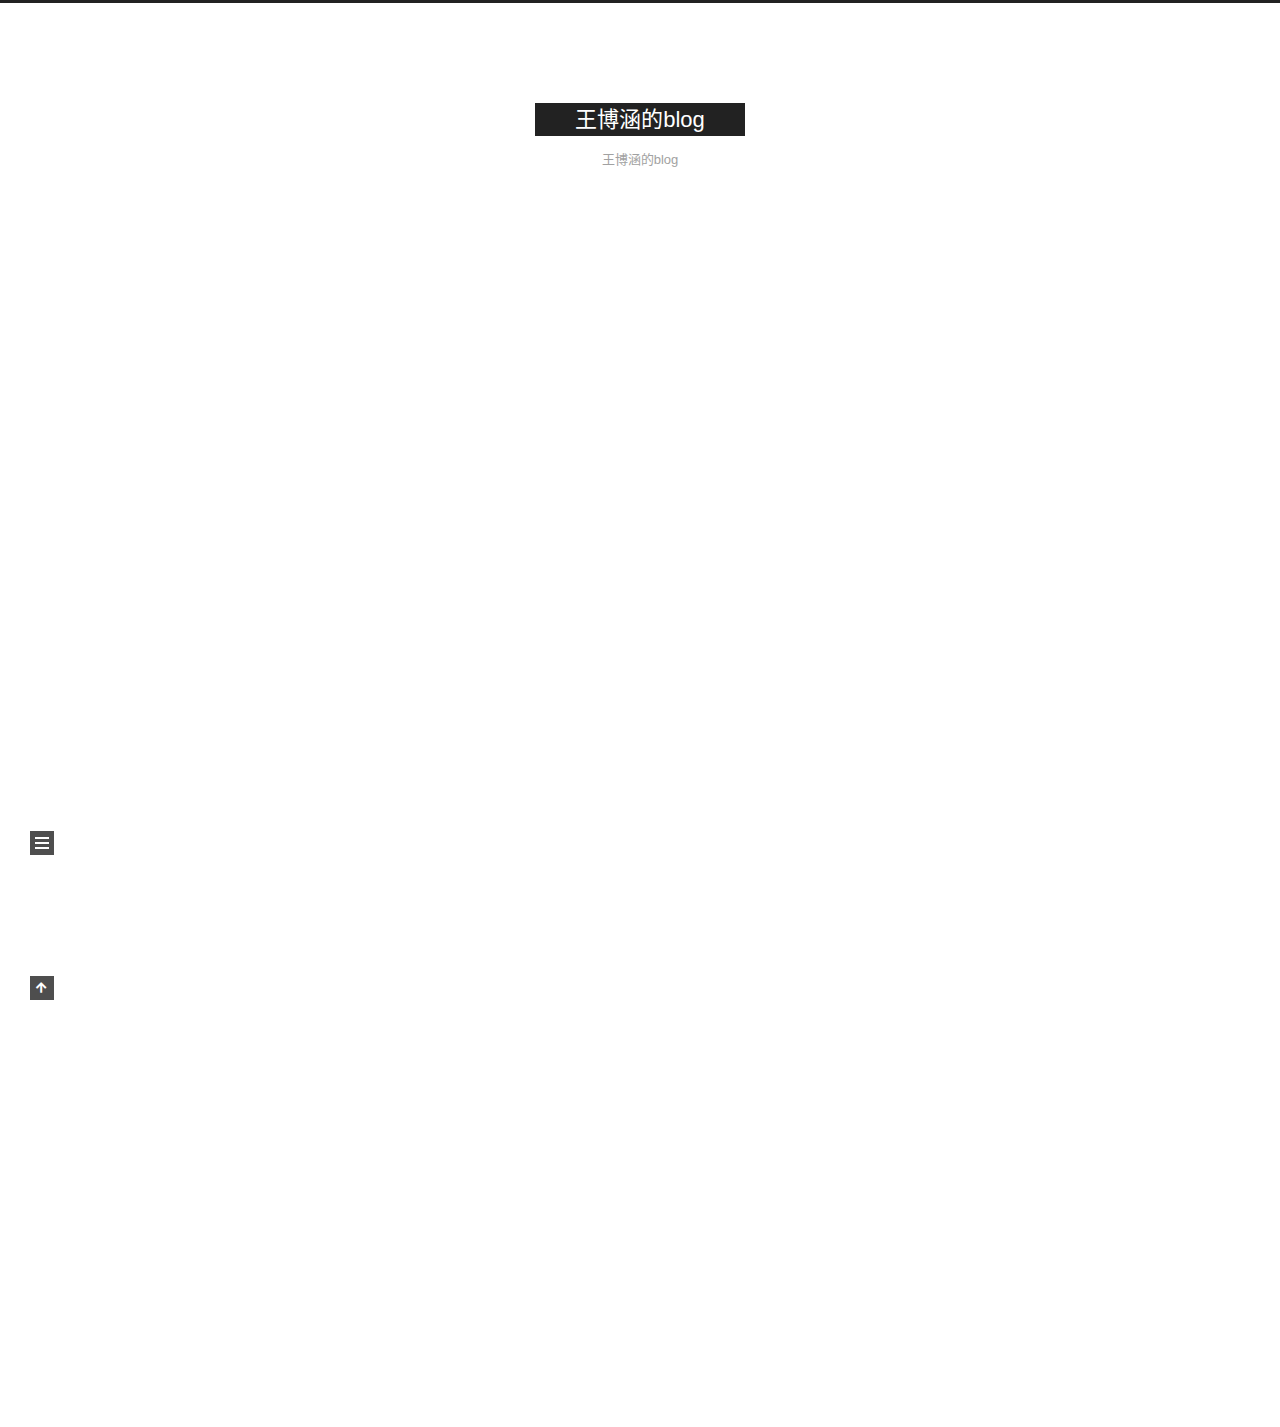
==== commit d91889c9: "Site updated: 2020-07-24 14:15:43" ====
--- a/index.html
+++ b/index.html
@@ -1,5 +1,5 @@
 <!DOCTYPE html>
-<html lang="zh-Hans">
+<html lang="zh-CN">
 <head>
   <meta charset="UTF-8">
 <meta name="viewport" content="width=device-width, initial-scale=1, maximum-scale=2">
@@ -28,6 +28,7 @@
 <meta property="og:url" content="http://yoursite.com/index.html">
 <meta property="og:site_name" content="王博涵的blog">
 <meta property="og:description" content="...">
+<meta property="og:locale" content="zh_CN">
 <meta property="article:author" content="王博涵">
 <meta property="article:tag" content="what">
 <meta name="twitter:card" content="summary">
@@ -41,7 +42,7 @@
     sidebar: "",
     isHome : true,
     isPost : false,
-    lang   : 'zh-Hans'
+    lang   : 'zh-CN'
   };
 </script>
 
@@ -98,7 +99,7 @@
       <header class="header" itemscope itemtype="http://schema.org/WPHeader">
         <div class="header-inner"><div class="site-brand-container">
   <div class="site-nav-toggle">
-    <div class="toggle" aria-label="Toggle navigation bar">
+    <div class="toggle" aria-label="切换导航栏">
     </div>
   </div>
 
@@ -138,10 +139,10 @@
     <div class="sidebar-inner sidebar-overview-active">
       <ul class="sidebar-nav">
         <li class="sidebar-nav-toc">
-          Table of Contents
+          文章目录
         </li>
         <li class="sidebar-nav-overview">
-          Overview
+          站点概览
         </li>
       </ul>
 
@@ -160,7 +161,7 @@
       <div class="site-state-item site-state-posts">
           <a href="/archives">
           <span class="site-state-item-count">1</span>
-          <span class="site-state-item-name">posts</span>
+          <span class="site-state-item-name">日志</span>
         </a>
       </div>
   </nav>
@@ -195,7 +196,7 @@
       
   
   
-  <article itemscope itemtype="http://schema.org/Article" class="post-block" lang="zh-Hans">
+  <article itemscope itemtype="http://schema.org/Article" class="post-block" lang="zh-CN">
     <link itemprop="mainEntityOfPage" href="http://yoursite.com/2020/07/24/hello-world/">
 
     <span hidden itemprop="author" itemscope itemtype="http://schema.org/Person">
@@ -218,9 +219,9 @@
               <span class="post-meta-item-icon">
                 <i class="far fa-calendar"></i>
               </span>
-              <span class="post-meta-item-text">Posted on</span>
-
-              <time title="Created: 2020-07-24 13:02:00" itemprop="dateCreated datePublished" datetime="2020-07-24T13:02:00+08:00">2020-07-24</time>
+              <span class="post-meta-item-text">发表于</span>
+
+              <time title="创建时间：2020-07-24 13:02:00" itemprop="dateCreated datePublished" datetime="2020-07-24T13:02:00+08:00">2020-07-24</time>
             </span>
 
           
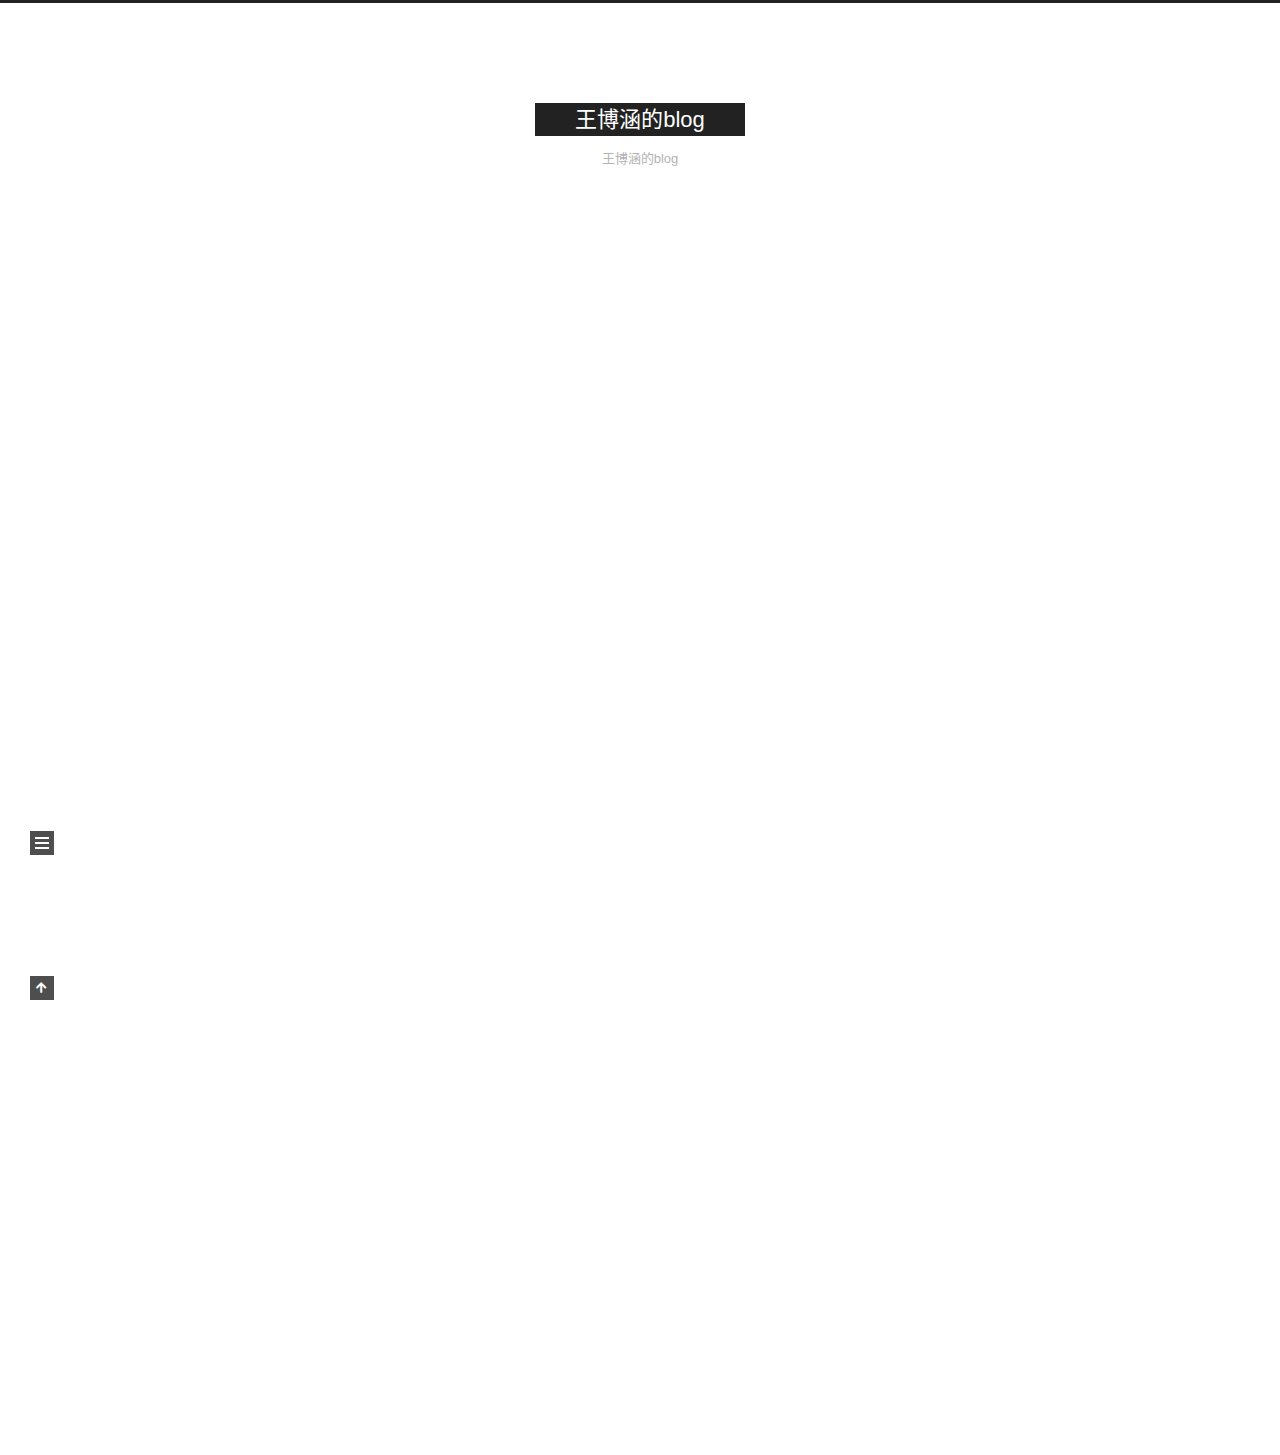
==== commit b1a1818e: "Site updated: 2020-07-25 10:09:15" ====
--- a/index.html
+++ b/index.html
@@ -311,6 +311,25 @@
   </span>
   <span class="author" itemprop="copyrightHolder">王博涵</span>
 </div>
+<div>
+<span id="timeDate">载入天数...</span><span id="times">载入时分秒...</span>
+  <script>
+    var now = new Date();
+    function createtime() {
+        var grt= new Date("06/26/2020 12:15:34");
+        now.setTime(now.getTime()+250);
+        days = (now - grt ) / 1000 / 60 / 60 / 24; dnum = Math.floor(days);
+        hours = (now - grt ) / 1000 / 60 / 60 - (24 * dnum); hnum = Math.floor(hours);
+        if(String(hnum).length ==1 ){hnum = "0" + hnum;} minutes = (now - grt ) / 1000 /60 - (24 * 60 * dnum) - (60 * hnum);
+        mnum = Math.floor(minutes); if(String(mnum).length ==1 ){mnum = "0" + mnum;}
+        seconds = (now - grt ) / 1000 - (24 * 60 * 60 * dnum) - (60 * 60 * hnum) - (60 * mnum);
+        snum = Math.round(seconds); if(String(snum).length ==1 ){snum = "0" + snum;}
+        document.getElementById("timeDate").innerHTML = "                                                                                        本站已安全运行 "+dnum+" 天 ";
+        document.getElementById("times").innerHTML = hnum + " 小时 " + mnum + " 分 " + snum + " 秒";
+    }
+setInterval("createtime()",250);
+   </script>
+</div>
 
         
 
--- a/css/main.css
+++ b/css/main.css
@@ -2584,7 +2584,7 @@
 }
 .links-of-author a::before,
 .links-of-author span.exturl::before {
-  background: #beb40e;
+  background: #ffc7ff;
   display: inline-block;
   margin-right: 3px;
   transform: translateY(-2px);
